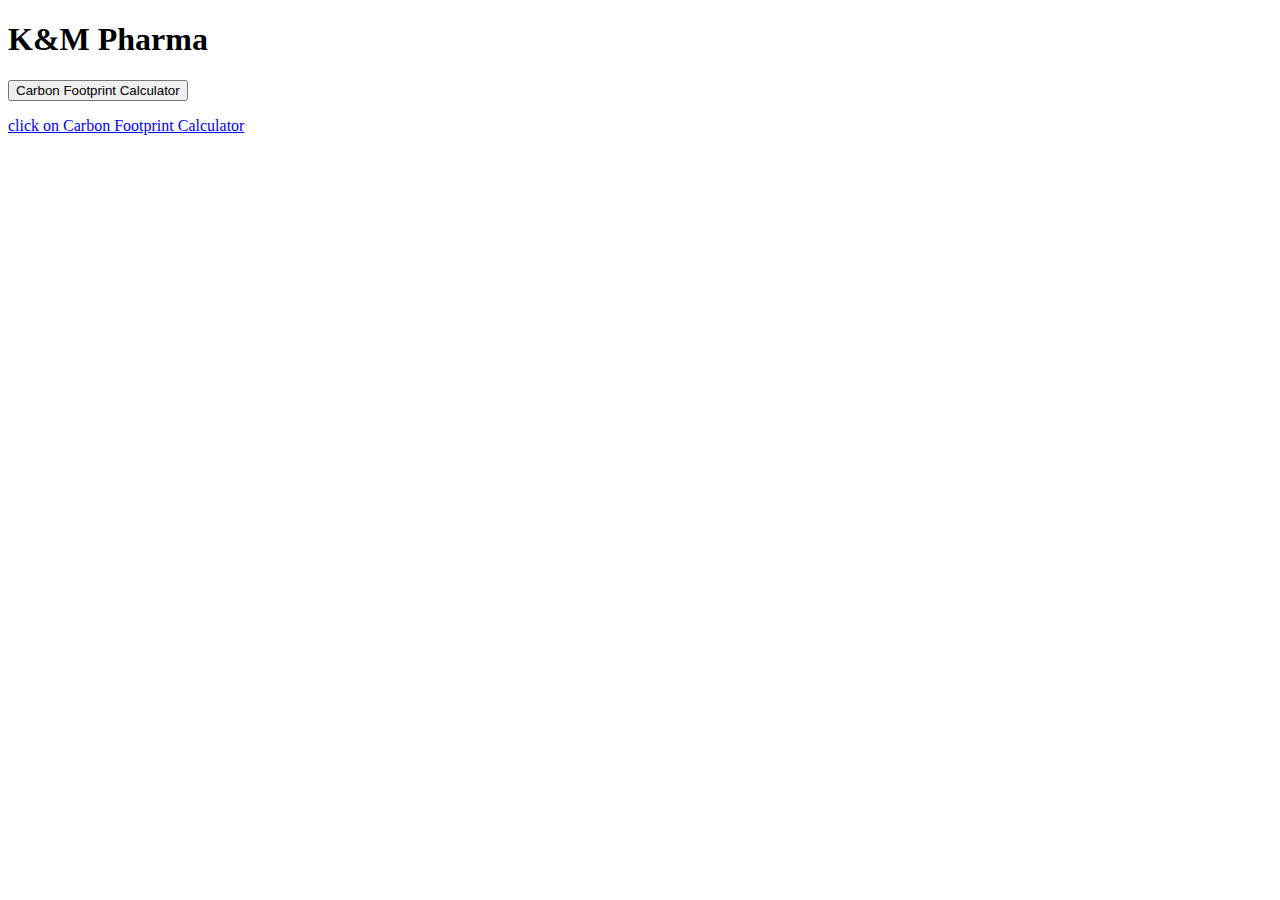
==== index.html @ 2ff5a216 "Add files via upload" ====
<!DOCTYPE html>
<html lang="en">
<head>
    <meta charset="UTF-8">
    <meta name="viewport" content="width=device-width, initial-scale=1.0">
    <title>K & M Pharma</title>
    <!-- Favicon link -->
    <link rel="icon" type="image/png" href="OIP.jpg" />
    <!-- Your other styles and scripts -->
</head>   
<body>
    <h1>K&M Pharma</h1>
    <button id="btn">Carbon Footprint Calculator</button>
    <script src="main.js"></script>
    <p>
        <a href="company.html">click on Carbon Footprint Calculator</a>
    </p>
</body>
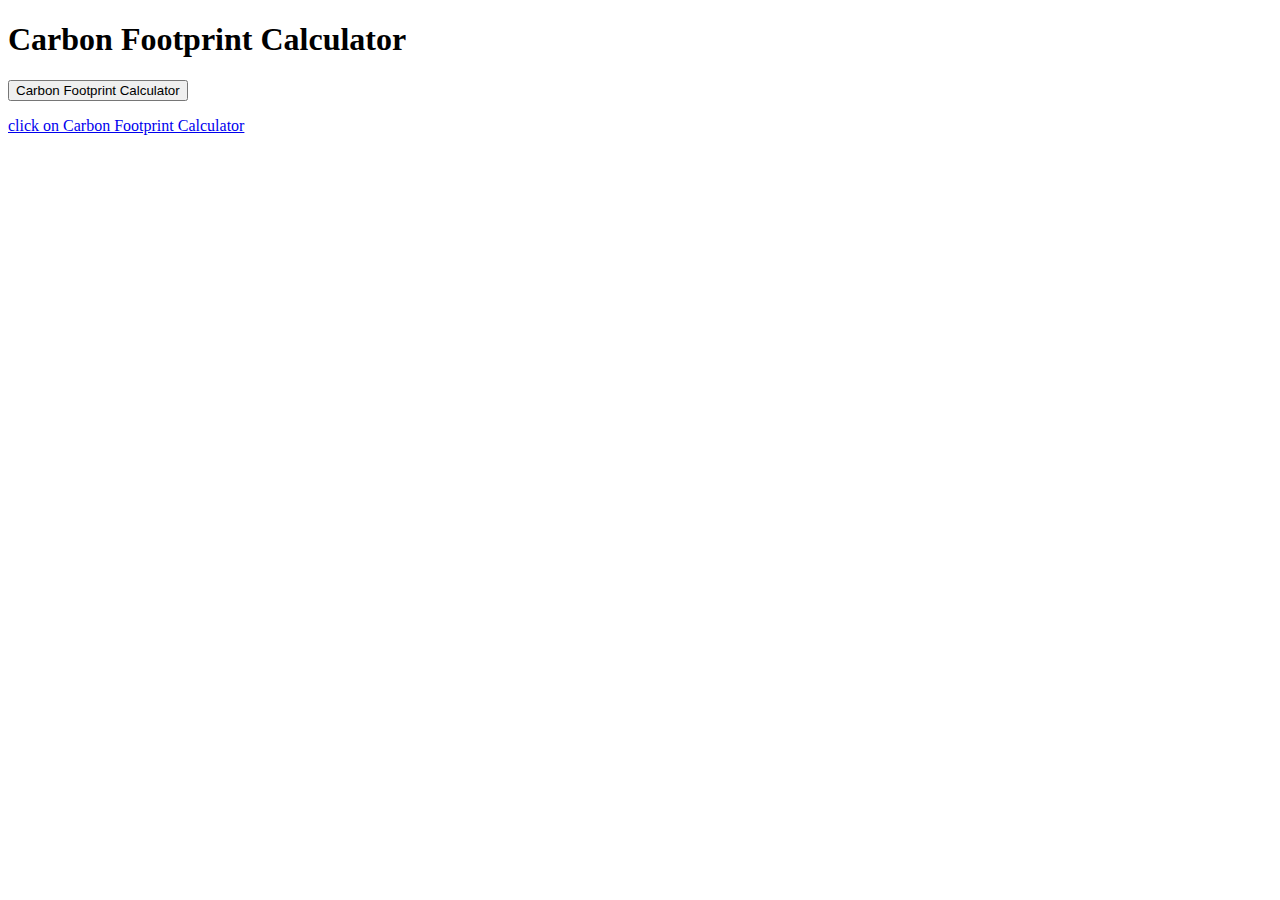
==== commit e83f633a: "Add files via upload" ====
--- a/index.html
+++ b/index.html
@@ -3,16 +3,16 @@
 <head>
     <meta charset="UTF-8">
     <meta name="viewport" content="width=device-width, initial-scale=1.0">
-    <title>K & M Pharma</title>
+    <title>Carbon Footprint Calculator</title>
     <!-- Favicon link -->
-    <link rel="icon" type="image/png" href="OIP.jpg" />
+    <link rel="icon" type="image/jpg" href="OIP.jpg" />
     <!-- Your other styles and scripts -->
 </head>   
 <body>
-    <h1>K&M Pharma</h1>
+    <h1>Carbon Footprint Calculator</h1>
     <button id="btn">Carbon Footprint Calculator</button>
-    <script src="main.js"></script>
+    <script src="script.js"></script>
     <p>
-        <a href="company.html">click on Carbon Footprint Calculator</a>
+        <a href="Carpon.html">click on Carbon Footprint Calculator</a>
     </p>
 </body>  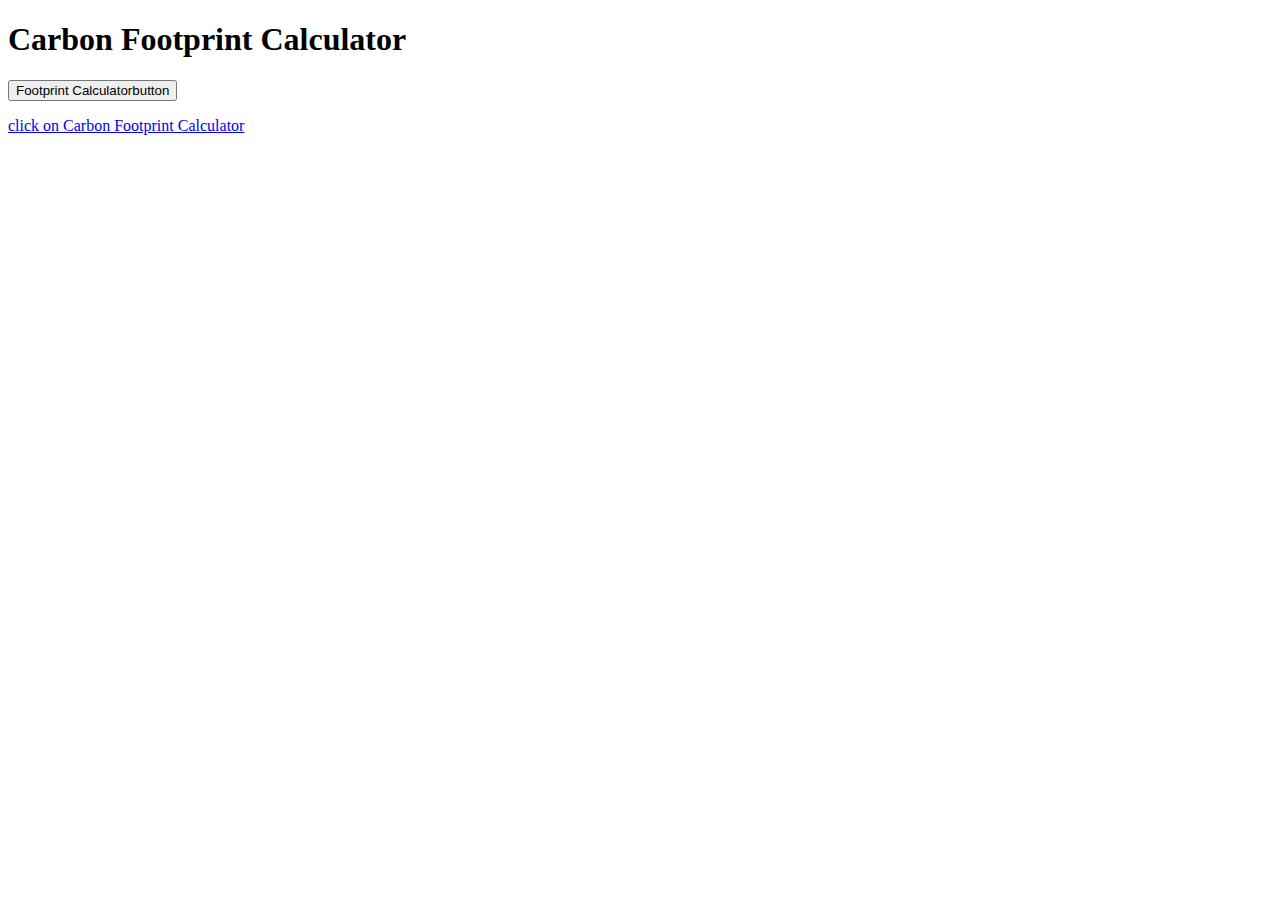
==== commit f0c146cb: "Add files via upload" ====
--- a/index.html
+++ b/index.html
@@ -1,18 +1,19 @@
 <!DOCTYPE html>
-<html lang="en">
+<html lang=en>
 <head>
-    <meta charset="UTF-8">
-    <meta name="viewport" content="width=device-width, initial-scale=1.0">
+    <meta charset=UTF-8>
+    <meta name=viewport content=width=device-width, initial-scale=1.0>
     <title>Carbon Footprint Calculator</title>
     <!-- Favicon link -->
-    <link rel="icon" type="image/jpg" href="OIP.jpg" />
+    <link rel=icon type=imagejpg href=OIP.jpg> 
     <!-- Your other styles and scripts -->
-</head>   
+</head> 
 <body>
     <h1>Carbon Footprint Calculator</h1>
-    <button id="btn">Carbon Footprint Calculator</button>
-    <script src="script.js"></script>
+    <button id=btnCarbon> Footprint Calculatorbutton</button> 
+    <script src=script.jsscript></script> 
     <p>
-        <a href="Carpon.html">click on Carbon Footprint Calculator</a>
+        <a href=Carpon.html>click on Carbon Footprint Calculator<a>
     </p>
-</body>  +        
+</body>